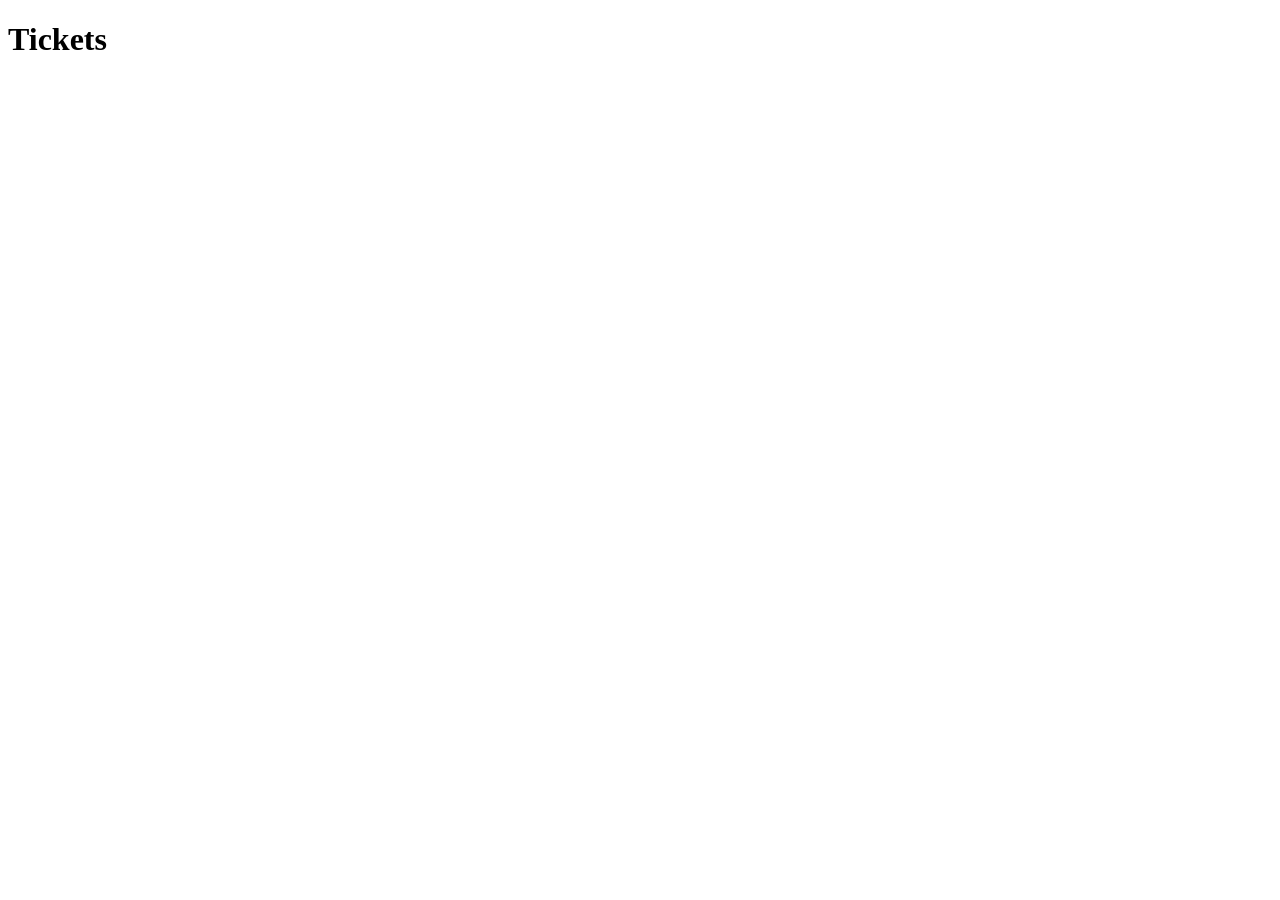
==== API/wwwroot/listadoTickets.html @ 0c657149 "Primer Commit" ====
﻿<!DOCTYPE html>
<html>
<head>
    <meta charset="utf-8" />
    <title>TSistema Soporte</title>
</head>
<body>
    <h1>Tickets</h1>
    <ul id="lista"></ul>
    <script>
        fetch('/api/Tickets') 
            .then(response => response.json())
            .then(data => {
                const lista = document.getElementById('lista');
                data.forEach(ticket => {
                    const li = document.createElement('li');
                    li.textContent = `${ticket.codigo || ticket.Codigo} - ${ticket.titulo || ticket.Titulo} (${ticket.estado || ticket.Estado})`;
                    lista.appendChild(li);
                });
            })
            .catch(error => console.error('Error al cargar los tickets:', error));
    </script>
</body>
</html>
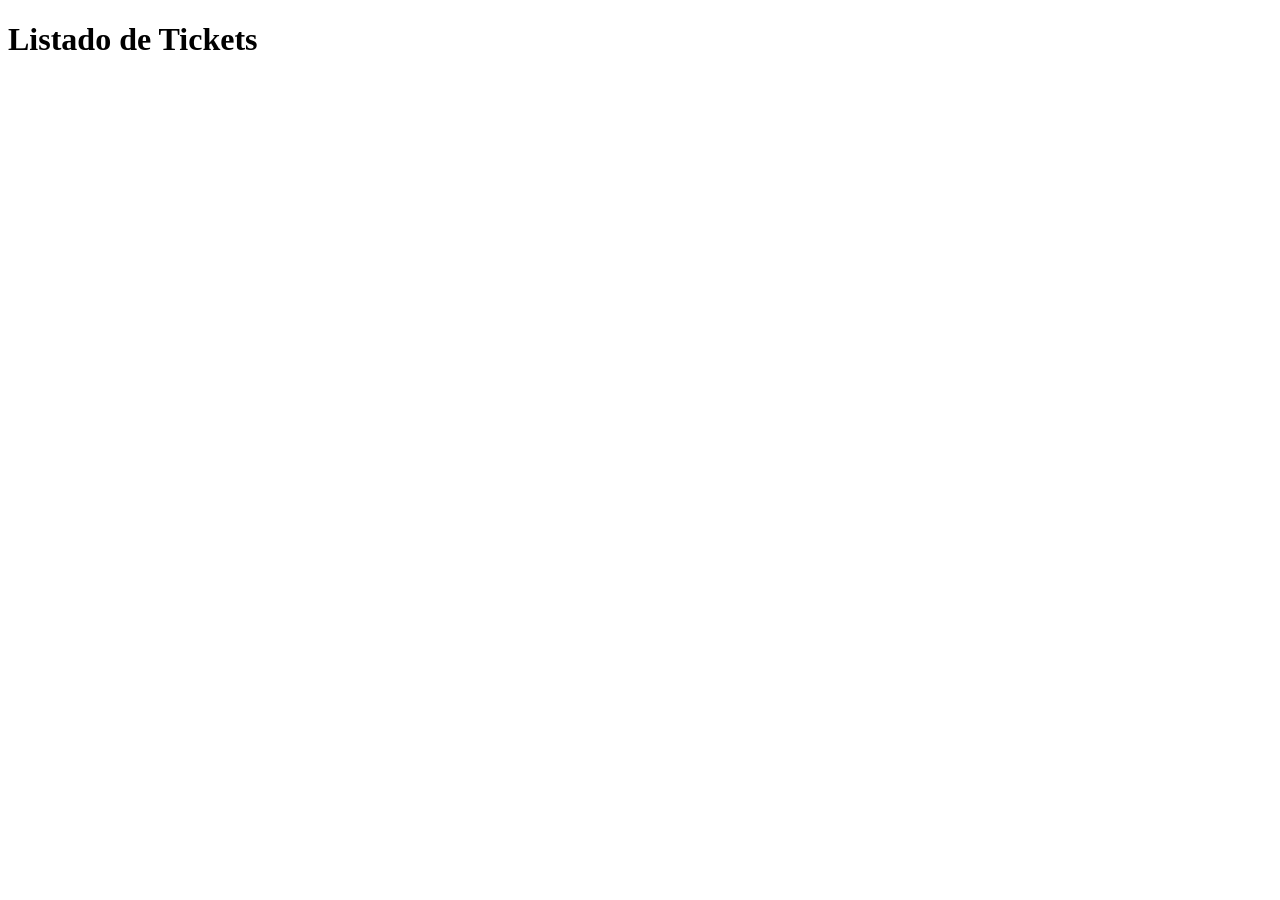
==== commit f3e88123: "Implementando paginación" ====
--- a/API/wwwroot/listadoTickets.html
+++ b/API/wwwroot/listadoTickets.html
@@ -2,19 +2,33 @@
 <html>
 <head>
     <meta charset="utf-8" />
-    <title>TSistema Soporte</title>
+    <title>Sistema Soporte</title>
 </head>
 <body>
-    <h1>Tickets</h1>
+    <h1>Listado de Tickets</h1>
     <ul id="lista"></ul>
+
     <script>
-        fetch('/api/Tickets') 
-            .then(response => response.json())
+        fetch('/api/tickets')
+            .then(response => {
+                if (!response.ok) {
+                    throw new Error('Error al obtener los tickets');
+                }
+                return response.json();
+            })
             .then(data => {
                 const lista = document.getElementById('lista');
+                lista.innerHTML = ''; // Limpiar lista previa
+
                 data.forEach(ticket => {
                     const li = document.createElement('li');
-                    li.textContent = `${ticket.codigo || ticket.Codigo} - ${ticket.titulo || ticket.Titulo} (${ticket.estado || ticket.Estado})`;
+
+                    // Manejo seguro de propiedades (camelCase o PascalCase)
+                    const codigo = ticket.codigo || ticket.Codigo || 'S/C';
+                    const titulo = ticket.titulo || ticket.Titulo || 'Sin título';
+                    const estado = ticket.estado || ticket.Estado || 'Desconocido';
+
+                    li.textContent = `${codigo} - ${titulo} (${estado})`;
                     lista.appendChild(li);
                 });
             })
